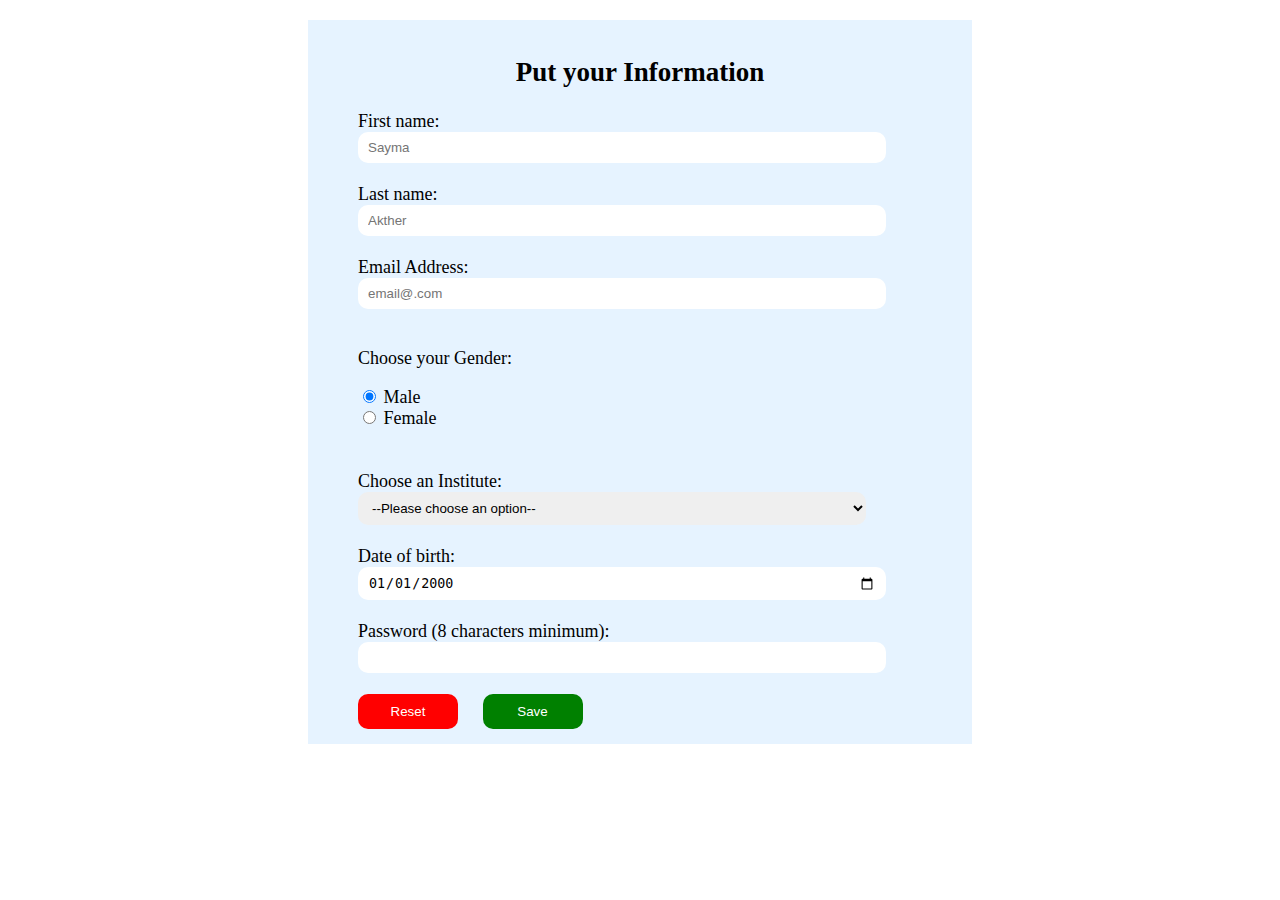
==== form/index.html @ fa559f44 "first commit" ====
<!DOCTYPE html>
<html lang="en">
<head>
    <meta charset="UTF-8">
    <meta name="viewport" content="width=device-width, initial-scale=1.0">
    <title>Login Form</title>
    <link rel="stylesheet" href="style.css">
</head>
<body>
   <div class="container">
    <h2>Put your Information</h2>
    <form action="#" method="post">
        <label for="first-name">First name:</label><br>
        <input type="text" placeholder="Sayma" class="name"><br><br>
        <label for="last-name">Last name:</label><br>
        <input type="text" placeholder="Akther" class="name"><br><br>
        <label for="email-address">Email Address:</label><br>
        <input type="email" id="email-address" name="email" placeholder="email@.com" class="name" required>
        <br><br>

        <p>Choose your Gender:</p>
        <input type="radio" id="male" name="male" value="male" checked>
        <label for="male">Male</label> <br>
        <input type="radio" id="female" name="female" value="female">
        <label for="female">Female</label> <br>
        <br><br>
        
        <label for="institute-select">Choose an Institute:</label><br>
        <select name="pets" id="pet-select" class="name">
            <option value="">--Please choose an option--</option>
            <option value="rangpur">Rangpur Polytechnic Institute</option>
            <option value="dhaka">Dhaka Polytechnic Institute</option>
            <option value="rajshahi">Rajshahi Polytechnic Institute</option>
            <option value="kuri">Kurigram Polytechnic Institute</option>
            <option value="barishal">Barishal Polytechnic Institute</option>
            <option value="shilet">Shilet Polytechnic Institute</option>
        </select>
        <br><br>
        <label for="birth">Date of birth:</label> <br>
        <input class="name" type="date" id="birth" name="birt-date" value="2000-01-01" min="2000-01-01" max="2006-12-30">
        <br><br>
        <label for="pass">Password (8 characters minimum):</label> <br>
        <input class="name" type="password" id="pass" name="password" minlength="8" required>
        <br><br>
        <input class="reset" type="reset" value="Reset">
        


        <input class="save" type="submit" value="Save">
    </form>
   </div>
</body>
</html>
---- form/style.css ----
.container{
  margin: 20px 300px;
  padding: 15px 50px;
  font-size: 18px;
  background-color: #e6f3ff;

}
h2{
  text-align: center;
}
.name{
  width: 90%;
  border: none;
  padding: 8px 10px;
  border-radius: 10px;
}
.reset{
  width: 100px;
  border: none;
  color: white;
  background-color: red;
  border-radius: 10px;
  padding: 10px;
  margin-right: 20px;
}
.save{
  width: 100px;
  border: none;
  color: white;
  background-color: green;
  border-radius: 10px;
  padding: 10px;
}
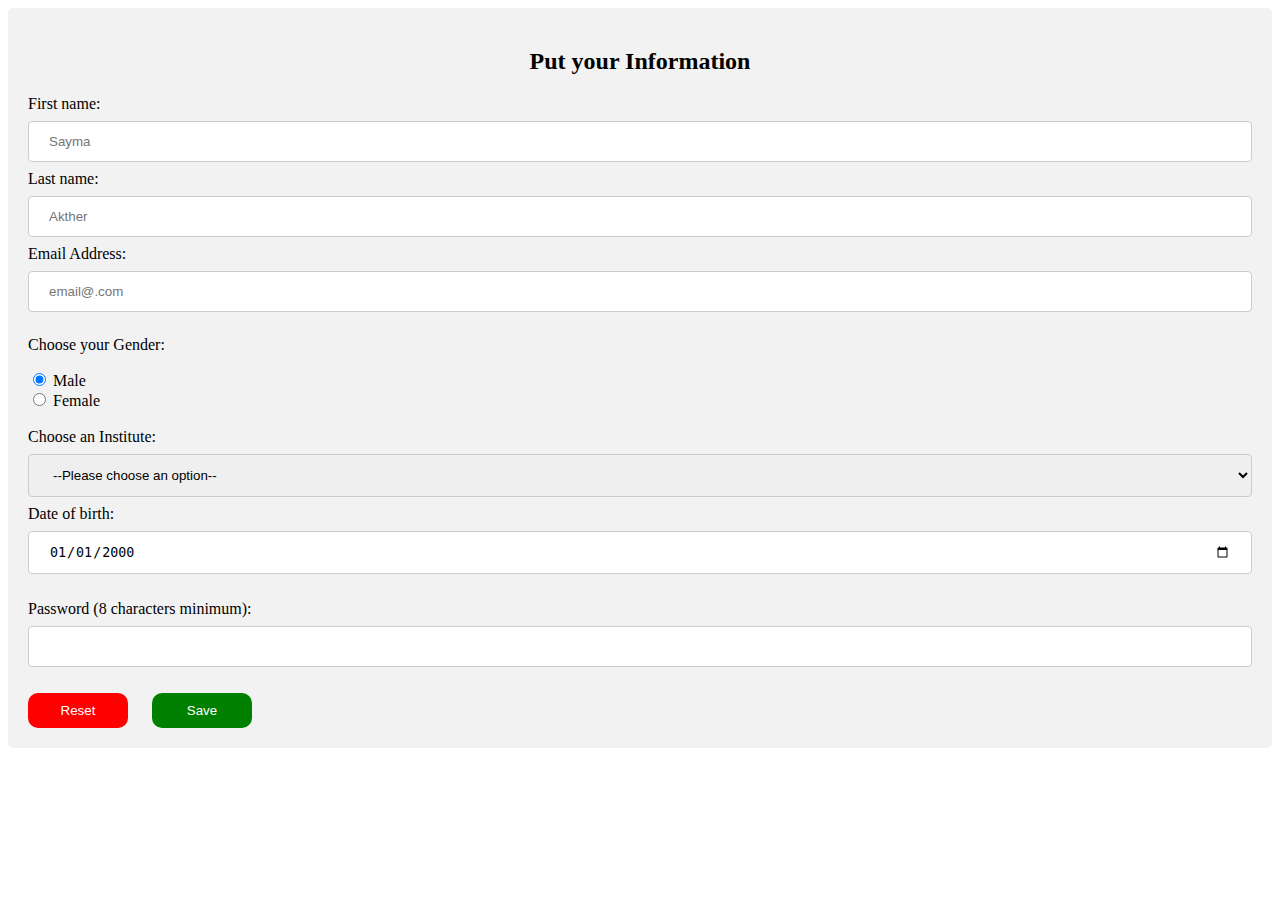
==== commit 50cee9f1: "added some new style" ====
--- a/form/index.html
+++ b/form/index.html
@@ -9,24 +9,24 @@
 <body>
    <div class="container">
     <h2>Put your Information</h2>
-    <form action="#" method="post">
-        <label for="first-name">First name:</label><br>
-        <input type="text" placeholder="Sayma" class="name"><br><br>
-        <label for="last-name">Last name:</label><br>
-        <input type="text" placeholder="Akther" class="name"><br><br>
-        <label for="email-address">Email Address:</label><br>
+    <form>
+        <label>First name:</label><br>
+        <input type="text" placeholder="Sayma" class="name"><br>
+        <label>Last name:</label><br>
+        <input type="text" placeholder="Akther" class="name"><br>
+        <label>Email Address:</label><br>
         <input type="email" id="email-address" name="email" placeholder="email@.com" class="name" required>
-        <br><br>
+        
 
         <p>Choose your Gender:</p>
         <input type="radio" id="male" name="male" value="male" checked>
-        <label for="male">Male</label> <br>
+        <label>Male</label> <br>
         <input type="radio" id="female" name="female" value="female">
-        <label for="female">Female</label> <br>
-        <br><br>
+        <label>Female</label> <br>
+        <br>
         
-        <label for="institute-select">Choose an Institute:</label><br>
-        <select name="pets" id="pet-select" class="name">
+        <label>Choose an Institute:</label><br>
+        <select name="institute" class="name">
             <option value="">--Please choose an option--</option>
             <option value="rangpur">Rangpur Polytechnic Institute</option>
             <option value="dhaka">Dhaka Polytechnic Institute</option>
@@ -34,12 +34,12 @@
             <option value="kuri">Kurigram Polytechnic Institute</option>
             <option value="barishal">Barishal Polytechnic Institute</option>
             <option value="shilet">Shilet Polytechnic Institute</option>
-        </select>
-        <br><br>
-        <label for="birth">Date of birth:</label> <br>
+        </select><br>
+        
+        <label>Date of birth:</label> <br>
         <input class="name" type="date" id="birth" name="birt-date" value="2000-01-01" min="2000-01-01" max="2006-12-30">
         <br><br>
-        <label for="pass">Password (8 characters minimum):</label> <br>
+        <label>Password (8 characters minimum):</label> <br>
         <input class="name" type="password" id="pass" name="password" minlength="8" required>
         <br><br>
         <input class="reset" type="reset" value="Reset">
--- a/form/style.css
+++ b/form/style.css
@@ -1,20 +1,25 @@
-.container{
-  margin: 20px 300px;
-  padding: 15px 50px;
-  font-size: 18px;
-  background-color: #e6f3ff;
+.container {
+  border-radius: 5px;
+  background-color: #f2f2f2;
+  padding: 20px;
 
 }
-h2{
+
+h2 {
   text-align: center;
 }
-.name{
-  width: 90%;
-  border: none;
-  padding: 8px 10px;
-  border-radius: 10px;
+
+.name {
+  width: 100%;
+  padding: 12px 20px;
+  margin: 8px 0;
+  display: inline-block;
+  border: 1px solid #ccc;
+  border-radius: 4px;
+  box-sizing: border-box;
 }
-.reset{
+
+.reset {
   width: 100px;
   border: none;
   color: white;
@@ -23,7 +28,8 @@
   padding: 10px;
   margin-right: 20px;
 }
-.save{
+
+.save {
   width: 100px;
   border: none;
   color: white;
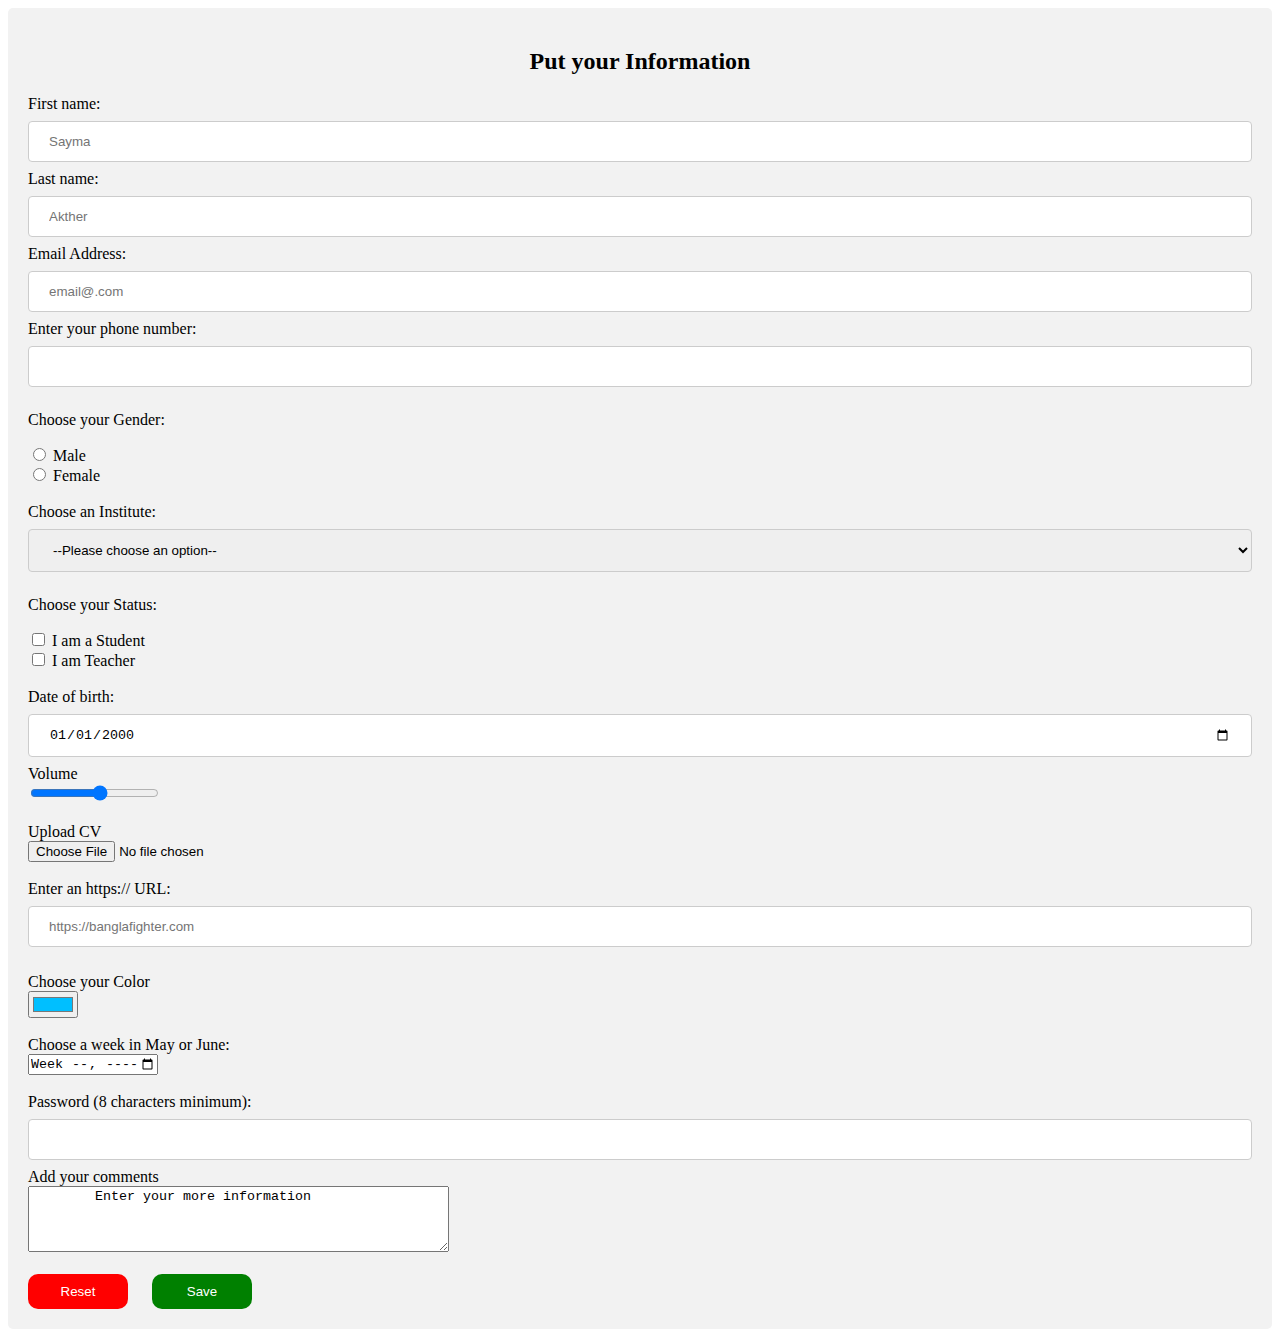
==== commit 6baf4175: "added some new input" ====
--- a/form/index.html
+++ b/form/index.html
@@ -1,53 +1,88 @@
 <!DOCTYPE html>
 <html lang="en">
+
 <head>
     <meta charset="UTF-8">
     <meta name="viewport" content="width=device-width, initial-scale=1.0">
     <title>Login Form</title>
     <link rel="stylesheet" href="style.css">
 </head>
+
 <body>
-   <div class="container">
-    <h2>Put your Information</h2>
-    <form>
-        <label>First name:</label><br>
-        <input type="text" placeholder="Sayma" class="name"><br>
-        <label>Last name:</label><br>
-        <input type="text" placeholder="Akther" class="name"><br>
-        <label>Email Address:</label><br>
-        <input type="email" id="email-address" name="email" placeholder="email@.com" class="name" required>
-        
-
-        <p>Choose your Gender:</p>
-        <input type="radio" id="male" name="male" value="male" checked>
-        <label>Male</label> <br>
-        <input type="radio" id="female" name="female" value="female">
-        <label>Female</label> <br>
-        <br>
-        
-        <label>Choose an Institute:</label><br>
-        <select name="institute" class="name">
-            <option value="">--Please choose an option--</option>
-            <option value="rangpur">Rangpur Polytechnic Institute</option>
-            <option value="dhaka">Dhaka Polytechnic Institute</option>
-            <option value="rajshahi">Rajshahi Polytechnic Institute</option>
-            <option value="kuri">Kurigram Polytechnic Institute</option>
-            <option value="barishal">Barishal Polytechnic Institute</option>
-            <option value="shilet">Shilet Polytechnic Institute</option>
-        </select><br>
-        
-        <label>Date of birth:</label> <br>
-        <input class="name" type="date" id="birth" name="birt-date" value="2000-01-01" min="2000-01-01" max="2006-12-30">
-        <br><br>
-        <label>Password (8 characters minimum):</label> <br>
-        <input class="name" type="password" id="pass" name="password" minlength="8" required>
-        <br><br>
-        <input class="reset" type="reset" value="Reset">
-        
+    <div class="container">
+        <h2>Put your Information</h2>
+        <form>
+            <label>First name:</label><br>
+            <input type="text" placeholder="Sayma" class="name"><br>
+            <label>Last name:</label><br>
+            <input type="text" placeholder="Akther" class="name"><br>
+            <label>Email Address:</label><br>
+            <input type="email" id="email-address" name="email" placeholder="email@.com" class="name" required><br>
+            <label>Enter your phone number:</label> <br>
+            <input type="tel" class="name" pattern="[0-9]{3}-[0-9]{3}-[0-9]{4}" required>
+            <br>
+            
 
 
-        <input class="save" type="submit" value="Save">
-    </form>
-   </div>
+            <p>Choose your Gender:</p>
+            <input type="radio" id="male" name="male" value="male">
+            <label>Male</label> <br>
+            <input type="radio" id="female" name="female" value="female">
+            <label>Female</label> <br>
+            <br>
+
+            <label>Choose an Institute:</label><br>
+            <select name="institute" class="name">
+                <option value="">--Please choose an option--</option>
+                <option value="rangpur">Rangpur Polytechnic Institute</option>
+                <option value="dhaka">Dhaka Polytechnic Institute</option>
+                <option value="rajshahi">Rajshahi Polytechnic Institute</option>
+                <option value="kuri">Kurigram Polytechnic Institute</option>
+                <option value="barishal">Barishal Polytechnic Institute</option>
+                <option value="shilet">Shilet Polytechnic Institute</option>
+            </select><br>
+            <p>Choose your Status:</p>
+            <input type="checkbox" value="Student">
+            <label> I am a Student</label><br>
+            <input type="checkbox" value="Teacher">
+            <label> I am Teacher</label><br>
+
+            <br>
+
+            <label>Date of birth:</label> <br>
+            <input class="name" type="date" id="birth" name="birt-date" value="2000-01-01" min="2000-01-01"
+                max="2006-12-30">
+            <br>
+            <label>Volume</label> <br>
+        <input type="range" id="volume" name="volume" min="0" max="11">
+        <br><br>
+            <label for="cv">Upload CV</label><br>
+            <input type="file" id="cv" name="cv">
+            <br><br>
+            <label>Enter an https:// URL:</label> <br>
+        <input type="url" name="url" class="name" placeholder="https://banglafighter.com" pattern="https://.*" size="30" required>
+        <br><br>
+        <label for="head">Choose your Color</label> <br>
+        <input type="color" id="head" name="head" value="#00bfff">
+        <br><br>
+        <label for="camp-week">Choose a week in May or June:</label> <br>
+        <input type="week" name="week" id="camp-week" min="2018-W18" max="2018-W26" required>
+        <br><br>
+            <label>Password (8 characters minimum):</label> <br>
+            <input class="name" type="password" id="pass" name="password" minlength="8" required>
+            <br>
+            <label>Add your comments</label> <br>
+            <textarea name="example" rows="4" cols="50">
+        Enter your more information
+        </textarea>
+            <br><br>
+            <input class="reset" type="reset" value="Reset">
+
+
+
+            <input class="save" type="submit" value="Save">
+        </form>
+    </div>
 </body>
+
 </html>